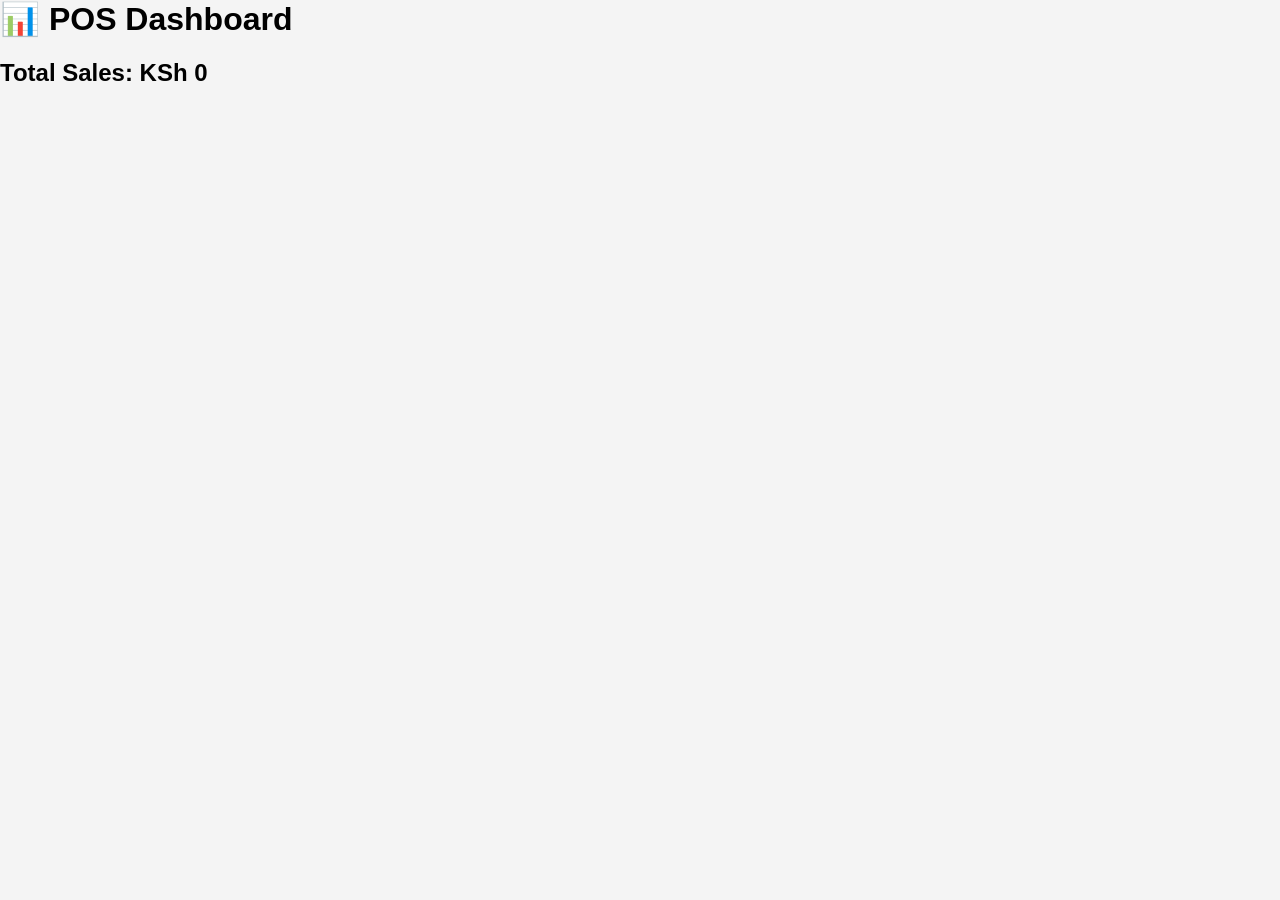
==== admin.html @ 692839b3 "first deploy" ====
<html>
<head>
  <title>POS Dashboard</title>
  <link rel="stylesheet" href="style.css">
</head>
<body onload="loadOrders()">
  <h1>📊 POS Dashboard</h1>

  <h2>Total Sales: KSh <span id="sales">0</span></h2>

  <div id="orders"></div>

  <script src="app.js"></script>
</body>
</html>
---- style.css ----
body {
  font-family: Arial;
  margin: 0;
  background: #f4f4f4;
}

header {
  background: #ff4d00;
  color: white;
  padding: 15px;
  display: flex;
  justify-content: space-between;
  align-items: center;
}

header a {
  color: white;
  text-decoration: none;
  font-weight: bold;
}

.hero {
  padding: 40px;
  text-align: center;
  background: white;
}

/* GRID MENU */
.menu {
  display: grid;
  grid-template-columns: repeat(auto-fit, minmax(180px, 1fr));
  gap: 15px;
  padding: 15px;
}

/* CARD FIX */
.item {
  background: white;
  border-radius: 12px;
  overflow: hidden;
  height: 280px;
  display: flex;
  flex-direction: column;
  justify-content: space-between;
  box-shadow: 0 4px 12px rgba(0,0,0,0.08);
}

.item img {
  width: 100%;
  height: 160px;
  object-fit: cover;
}

.item h3 {
  margin: 5px 10px;
}

.item p {
  margin: 0 10px;
  color: green;
  font-weight: bold;
}

button {
  margin: 10px;
  padding: 8px;
  border: none;
  background: #ff4d00;
  color: white;
  cursor: pointer;
  border-radius: 6px;
}

#cart {
  padding: 20px;
}

.checkout {
  text-align: center;
  padding: 30px;
}
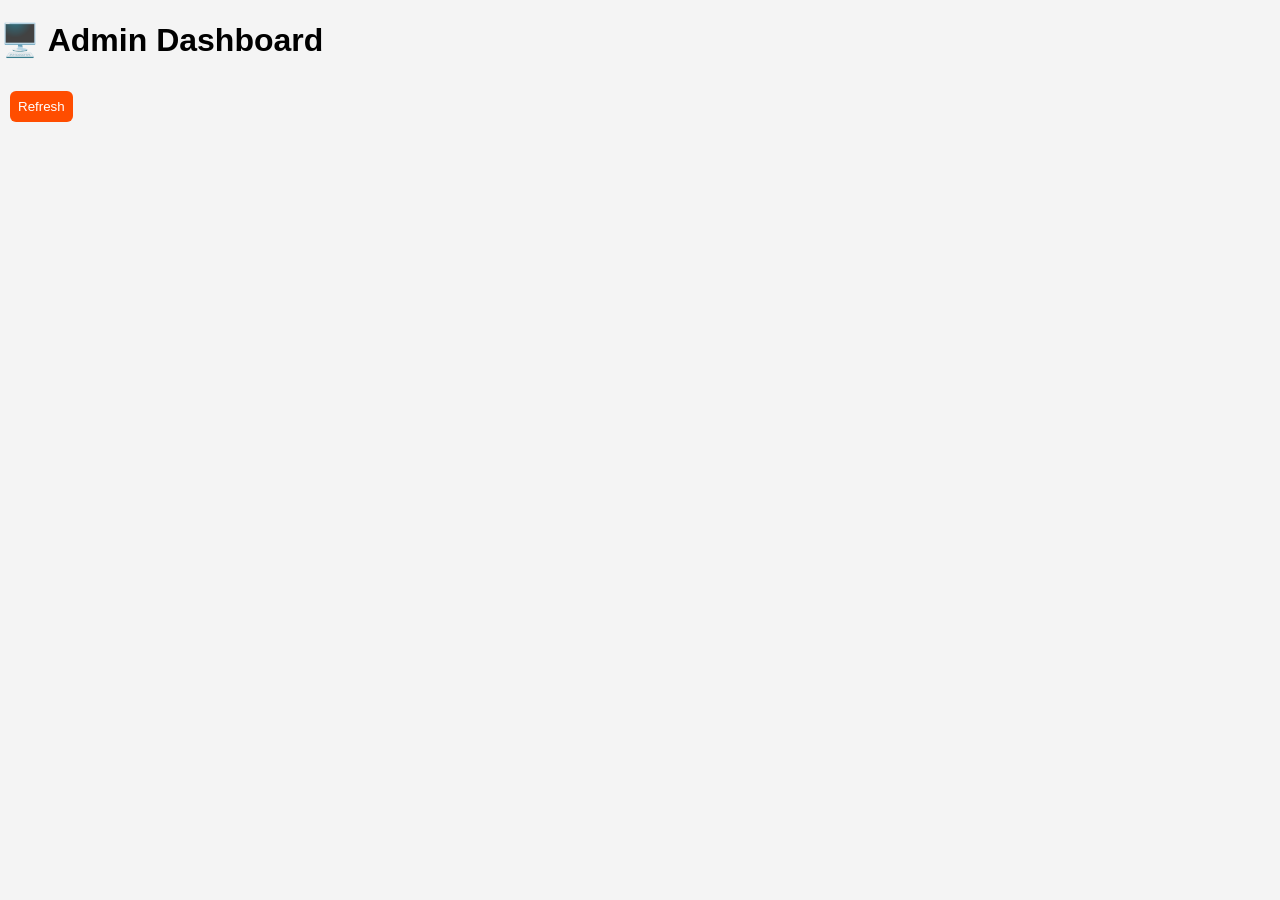
==== commit 43a0c3d2: "fix root route" ====
--- a/admin.html
+++ b/admin.html
@@ -1,15 +1,64 @@
-<html>
+<!DOCTYPE html>
+<html lang="en">
 <head>
-  <title>POS Dashboard</title>
+  <meta charset="UTF-8">
+  <title>Admin Dashboard</title>
   <link rel="stylesheet" href="style.css">
 </head>
-<body onload="loadOrders()">
-  <h1>📊 POS Dashboard</h1>
+<body>
 
-  <h2>Total Sales: KSh <span id="sales">0</span></h2>
+  <h1>🖥️ Admin Dashboard</h1>
+
+  <button onclick="loadOrders()">Refresh</button>
 
   <div id="orders"></div>
 
-  <script src="app.js"></script>
+  <script>
+    async function loadOrders() {
+      const res = await fetch("https://chapati-api.onrender.com/orders");
+      const data = await res.json();
+
+      const container = document.getElementById("orders");
+      container.innerHTML = "";
+
+      data.reverse().forEach(order => {
+        container.innerHTML += `
+          <div class="card">
+            <h3>Order ID: ${order.id}</h3>
+            <p><b>Total:</b> KSh ${order.total}</p>
+            <p><b>Status:</b> ${order.status}</p>
+
+            <h4>Items:</h4>
+            <ul>
+              ${order.items.map(i => `<li>${i.name} - KSh ${i.price}</li>`).join("")}
+            </ul>
+
+            <button onclick="updateStatus(${order.id}, 'preparing')">
+              Preparing
+            </button>
+
+            <button onclick="updateStatus(${order.id}, 'delivered')">
+              Delivered
+            </button>
+          </div>
+        `;
+      });
+    }
+
+    async function updateStatus(id, status) {
+      await fetch(`https://chapati-api.onrender.com/order/${id}`, {
+        method: "PATCH",
+        headers: {
+          "Content-Type": "application/json"
+        },
+        body: JSON.stringify({ status })
+      });
+
+      loadOrders();
+    }
+
+    loadOrders();
+  </script>
+
 </body>
 </html>
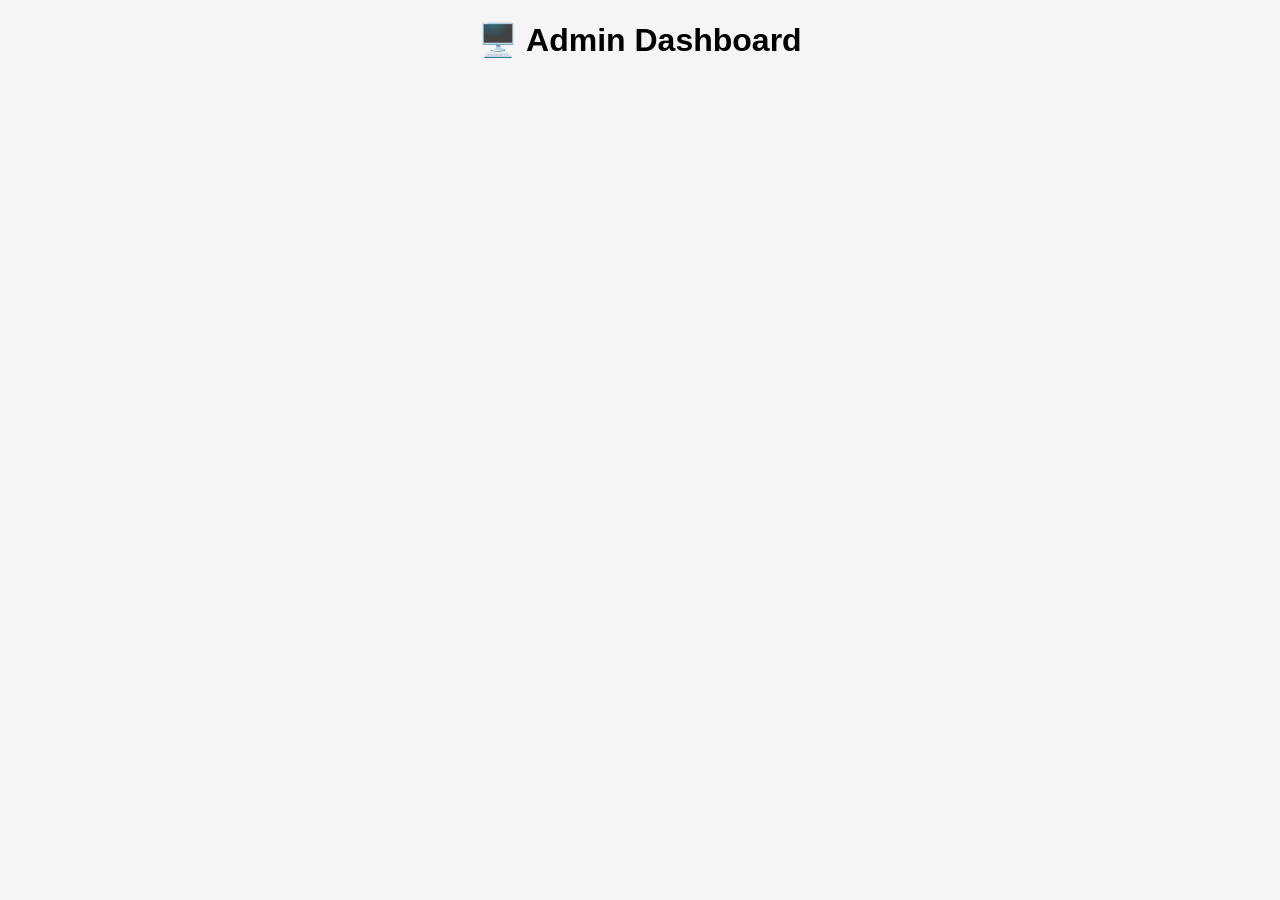
==== commit 4b8f4b43: "final clean version" ====
--- a/admin.html
+++ b/admin.html
@@ -1,15 +1,12 @@
 <!DOCTYPE html>
-<html lang="en">
+<html>
 <head>
-  <meta charset="UTF-8">
-  <title>Admin Dashboard</title>
+  <title>Admin</title>
   <link rel="stylesheet" href="style.css">
 </head>
 <body>
 
   <h1>🖥️ Admin Dashboard</h1>
-
-  <button onclick="loadOrders()">Refresh</button>
 
   <div id="orders"></div>
 
@@ -18,43 +15,22 @@
       const res = await fetch("https://chapati-api.onrender.com/orders");
       const data = await res.json();
 
-      const container = document.getElementById("orders");
+      let container = document.getElementById("orders");
       container.innerHTML = "";
 
       data.reverse().forEach(order => {
         container.innerHTML += `
           <div class="card">
             <h3>Order ID: ${order.id}</h3>
-            <p><b>Total:</b> KSh ${order.total}</p>
-            <p><b>Status:</b> ${order.status}</p>
+            <p>Total: KSh ${order.total}</p>
+            <p>Status: ${order.status}</p>
 
-            <h4>Items:</h4>
             <ul>
-              ${order.items.map(i => `<li>${i.name} - KSh ${i.price}</li>`).join("")}
+              ${order.items.map(i => `<li>${i.name}</li>`).join("")}
             </ul>
-
-            <button onclick="updateStatus(${order.id}, 'preparing')">
-              Preparing
-            </button>
-
-            <button onclick="updateStatus(${order.id}, 'delivered')">
-              Delivered
-            </button>
           </div>
         `;
       });
-    }
-
-    async function updateStatus(id, status) {
-      await fetch(`https://chapati-api.onrender.com/order/${id}`, {
-        method: "PATCH",
-        headers: {
-          "Content-Type": "application/json"
-        },
-        body: JSON.stringify({ status })
-      });
-
-      loadOrders();
     }
 
     loadOrders();
--- a/style.css
+++ b/style.css
@@ -1,81 +1,28 @@
 body {
   font-family: Arial;
-  margin: 0;
-  background: #f4f4f4;
+  text-align: center;
+  background: #f5f5f5;
 }
 
-header {
-  background: #ff4d00;
-  color: white;
+.card {
+  background: white;
+  margin: 15px auto;
   padding: 15px;
-  display: flex;
-  justify-content: space-between;
-  align-items: center;
+  width: 250px;
+  border-radius: 10px;
+  box-shadow: 0 0 10px rgba(0,0,0,0.1);
 }
 
-header a {
-  color: white;
-  text-decoration: none;
-  font-weight: bold;
-}
-
-.hero {
-  padding: 40px;
-  text-align: center;
-  background: white;
-}
-
-/* GRID MENU */
-.menu {
-  display: grid;
-  grid-template-columns: repeat(auto-fit, minmax(180px, 1fr));
-  gap: 15px;
-  padding: 15px;
-}
-
-/* CARD FIX */
-.item {
-  background: white;
-  border-radius: 12px;
-  overflow: hidden;
-  height: 280px;
-  display: flex;
-  flex-direction: column;
-  justify-content: space-between;
-  box-shadow: 0 4px 12px rgba(0,0,0,0.08);
-}
-
-.item img {
+img {
   width: 100%;
-  height: 160px;
-  object-fit: cover;
-}
-
-.item h3 {
-  margin: 5px 10px;
-}
-
-.item p {
-  margin: 0 10px;
-  color: green;
-  font-weight: bold;
+  border-radius: 10px;
 }
 
 button {
-  margin: 10px;
-  padding: 8px;
+  padding: 10px;
+  background: orange;
   border: none;
-  background: #ff4d00;
   color: white;
   cursor: pointer;
-  border-radius: 6px;
-}
-
-#cart {
-  padding: 20px;
-}
-
-.checkout {
-  text-align: center;
-  padding: 30px;
+  margin-top: 10px;
 }
